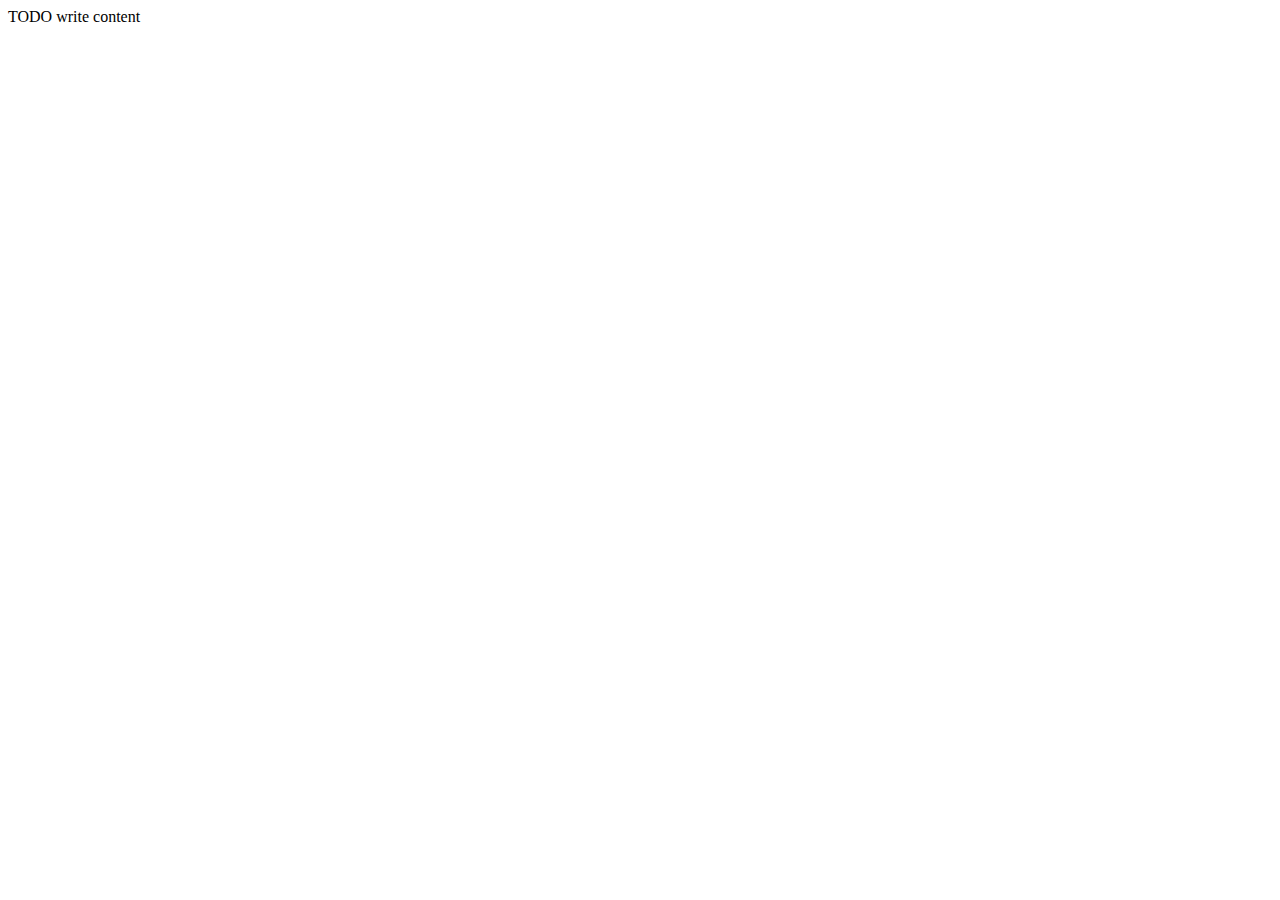
==== public_html/public_html/index.html @ 5fe75bdf "first commit" ====
<!DOCTYPE html>
<!--
To change this license header, choose License Headers in Project Properties.
To change this template file, choose Tools | Templates
and open the template in the editor.
-->
<html>
    <head>
        <title>TODO supply a title</title>
        <meta charset="UTF-8">
        <meta name="viewport" content="width=device-width, initial-scale=1.0">
    </head>
    <body>
        <div>TODO write content</div>
    </body>
</html>
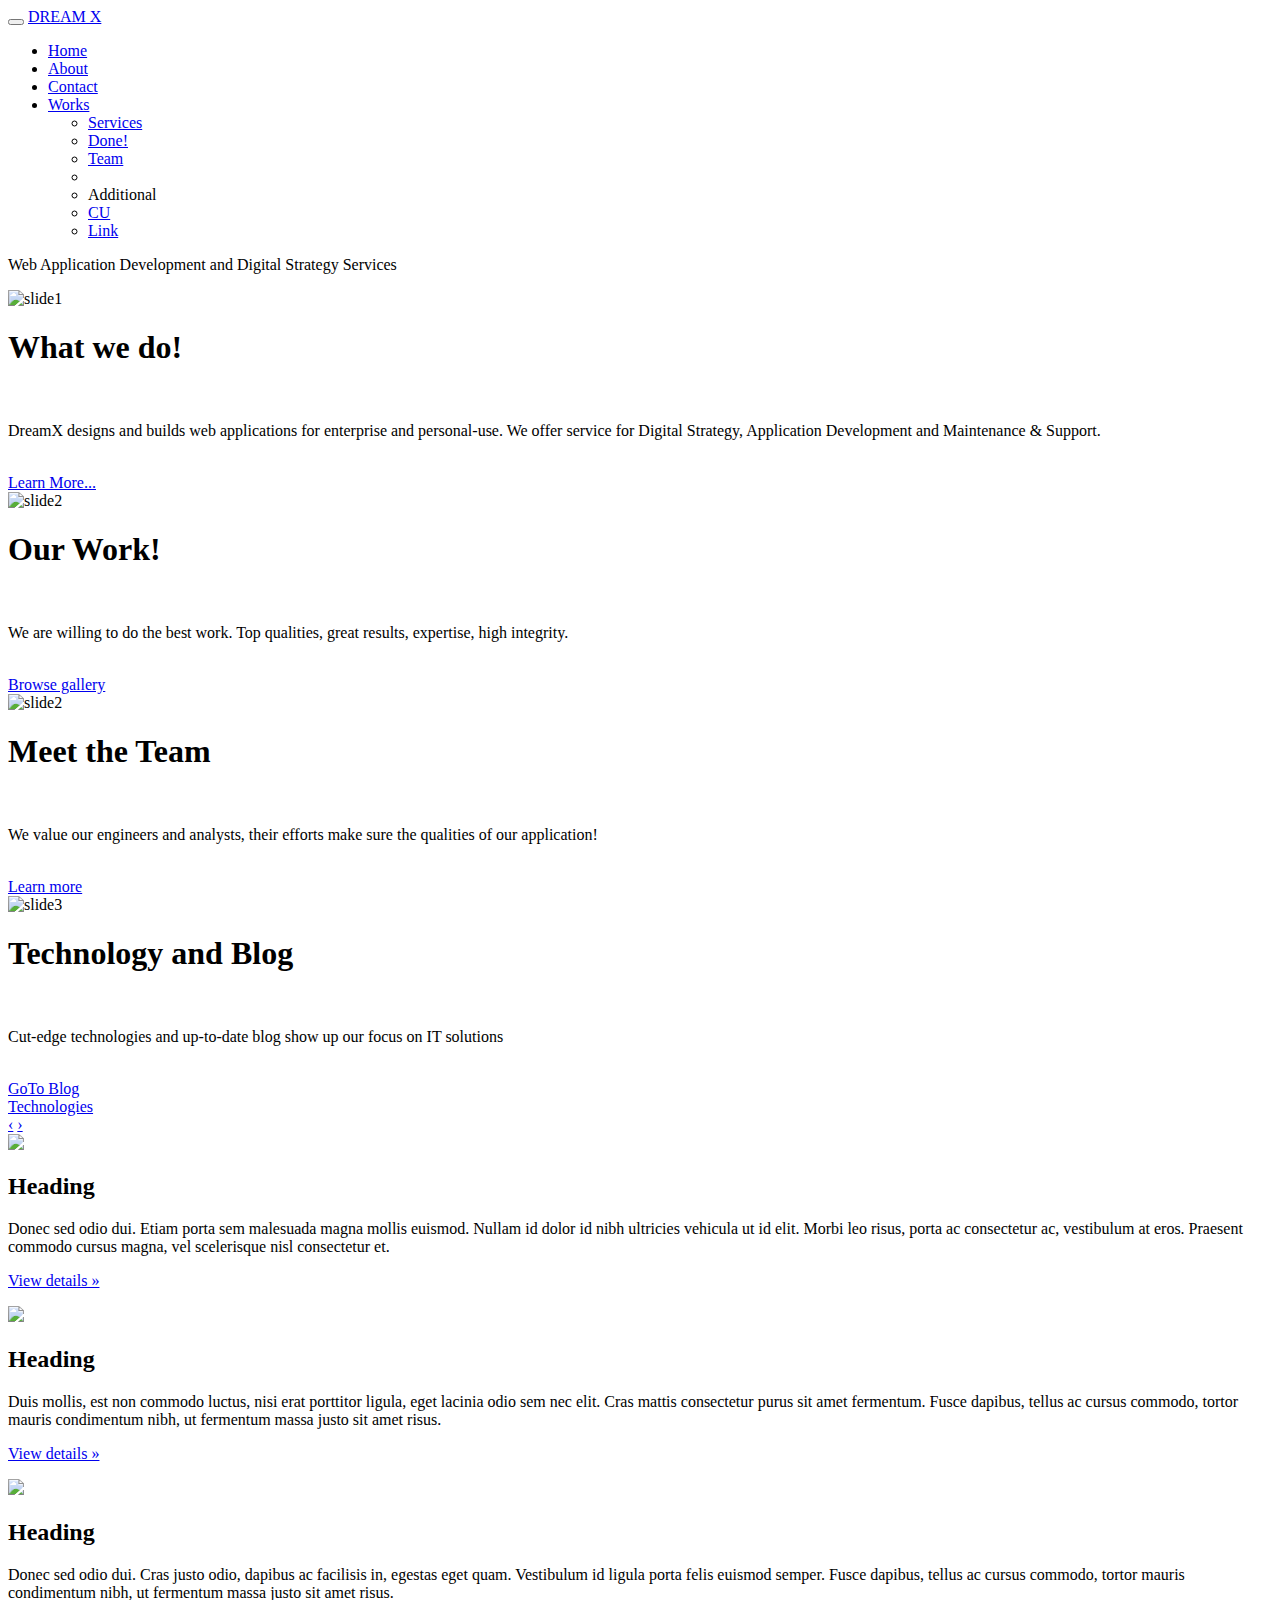
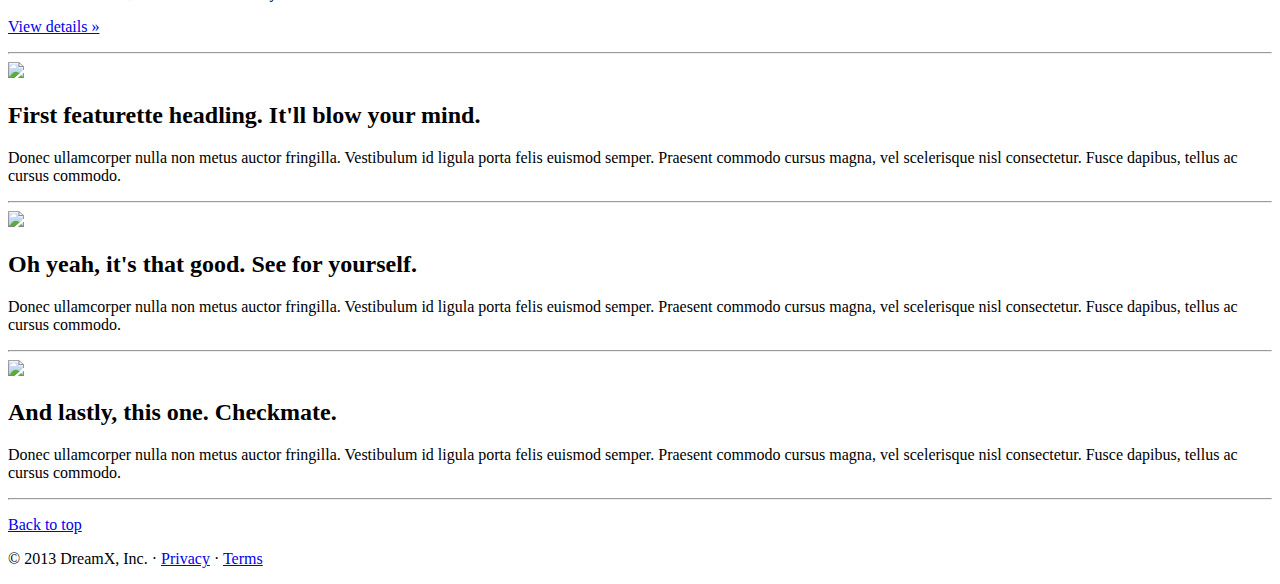
==== commit 72ab5da9: "-get all files in dream-x.org website" ====
--- a/public_html/public_html/index.html
+++ b/public_html/public_html/index.html
@@ -1,16 +1,225 @@
 <!DOCTYPE html>
-<!--
-To change this license header, choose License Headers in Project Properties.
-To change this template file, choose Tools | Templates
-and open the template in the editor.
+<html lang="en">
+  <head>
+    <meta charset="utf-8">
+    <title>DreamX, solution to your application</title>
+    <meta name="viewport" content="width=device-width, initial-scale=1.0">
+    <meta name="description" content="">
+    <meta name="author" content="http://simonewebdesign.it">
+
+    <!-- Le styles -->
+    <link rel="stylesheet" href="assets/css/bootstrap.min.css">
+    <link rel="stylesheet" href="assets/css/bootstrap-responsive.min.css">
+    <link rel="stylesheet" href="assets/css/style.css">
+    
+    <!-- HTML5 shim, for IE6-8 support of HTML5 elements -->
+    <!--[if lt IE 9]>
+<script src="../assets/js/html5shiv.js"></script>
+<![endif]-->
+
+    <!-- Fav and touch icons
+<link rel="apple-touch-icon-precomposed" sizes="144x144" href="assets/ico/apple-touch-icon-144-precomposed.png">
+<link rel="apple-touch-icon-precomposed" sizes="114x114" href="assets/ico/apple-touch-icon-114-precomposed.png">
+<link rel="apple-touch-icon-precomposed" sizes="72x72" href="assets/ico/apple-touch-icon-72-precomposed.png">
+<link rel="apple-touch-icon-precomposed" href="assets/ico/apple-touch-icon-57-precomposed.png">
+<link rel="shortcut icon" href="assets/ico/favicon.png">
 -->
-<html>
-    <head>
-        <title>TODO supply a title</title>
-        <meta charset="UTF-8">
-        <meta name="viewport" content="width=device-width, initial-scale=1.0">
-    </head>
-    <body>
-        <div>TODO write content</div>
-    </body>
+  </head>
+
+  <body>
+
+
+    <!-- NAVBAR
+================================================== -->
+    <div class="navbar-wrapper">
+      <!-- Wrap the .navbar in .container to center it within the absolutely positioned parent. -->
+      <div class="container">
+
+        <div class="navbar navbar-inverse">
+          <div class="navbar-inner">
+            <!-- Responsive Navbar Part 1: Button for triggering responsive navbar (not covered in tutorial). Include responsive CSS to utilize. -->
+            <button type="button" class="btn btn-navbar" data-toggle="collapse" data-target=".nav-collapse">
+              <span class="icon-bar"></span>
+              <span class="icon-bar"></span>
+              <span class="icon-bar"></span>
+            </button>
+            <a class="brand" href="#"> DREAM X </a>
+            <!-- Responsive Navbar Part 2: Place all navbar contents you want collapsed withing .navbar-collapse.collapse. -->
+            <div class="nav-collapse collapse">
+              <ul class="nav">
+                <li class="active"><a href="#">Home</a></li>
+                <li><a href="#about">About</a></li>
+                <li><a href="#contact">Contact</a></li>
+                <!-- Read about Bootstrap dropdowns at http://twitter.github.com/bootstrap/javascript.html#dropdowns -->
+                <li class="dropdown">
+                  <a href="#" class="dropdown-toggle" data-toggle="dropdown">Works<b class="caret"></b></a>
+                  <ul class="dropdown-menu">
+                    <li><a href="#">Services</a></li>
+                    <li><a href="#">Done!</a></li>
+                    <li><a href="#">Team</a></li>
+                    <li class="divider"></li>
+                    <li class="nav-header">Additional</li>
+                    <li><a href="#">CU</a></li>
+                    <li><a href="#">Link</a></li>
+                  </ul>
+                </li>
+              </ul>
+            </div><!--/.nav-collapse -->
+          </div><!-- /.navbar-inner -->
+          
+        </div><!-- /.navbar -->
+        <div>
+             <p class="lead" style="color: black"> Web Application Development and Digital Strategy Services </p>       
+        </div>
+      </div> <!-- /.container -->
+    </div><!-- /.navbar-wrapper -->
+
+
+
+    <!-- Carousel
+================================================== -->
+    <div id="myCarousel" class="carousel slide">
+      <div class="carousel-inner">
+        <div class="item active">
+          <img src="assets/img/index/slide-01.jpg" alt="slide1">
+          <div class="container">
+            <div class="carousel-caption">
+              <h1>What we do!</h1>
+              <br>
+              <p class="lead">DreamX designs and builds web applications for enterprise and personal-use.
+                              We offer service for Digital Strategy, Application Development and Maintenance & Support. </p>
+              <br>
+              <a class="btn btn-large btn-primary" href="#">Learn More...</a>
+            </div>
+          </div>
+        </div>
+        <div class="item">
+          <img src="assets/img/index/slide-02.jpg" alt="slide2">
+          <div class="container">
+            <div class="carousel-caption">
+              <h1>Our Work!</h1>
+              <br>
+              <p class="lead">We are willing to do the best work. Top qualities, great results, expertise, high integrity.</p>
+              <br>
+              <a class="btn btn-large btn-primary" href="#">Browse gallery</a>
+            </div>
+          </div>
+        </div>
+        <div class="item">
+          <img src="assets/img/index/slide-02.jpg" alt="slide2">
+          <div class="container">
+            <div class="carousel-caption">
+              <h1>Meet the Team</h1>
+              <br>
+              <p class="lead">We value our engineers and analysts, their efforts make sure the qualities of our application!</p>
+              <br>
+              <a class="btn btn-large btn-primary" href="#">Learn more</a>
+            </div>
+          </div>
+        </div>
+        <div class="item">
+          <img src="assets/img/index/slide-03.jpg" alt="slide3">
+          <div class="container">
+            <div class="carousel-caption">
+              <h1>Technology and Blog</h1>
+              <br>
+              <p class="lead">Cut-edge technologies and up-to-date blog show up our focus on IT solutions</p>
+              <br>
+              <a class="btn btn-large btn-primary" href="#">GoTo Blog</a>
+              <br>
+              <a class="btn btn-large btn-primary" href="#">Technologies</a>
+            </div>
+          </div>
+        </div>
+      </div>
+      <a class="left carousel-control" href="#myCarousel" data-slide="prev">&lsaquo;</a>
+      <a class="right carousel-control" href="#myCarousel" data-slide="next">&rsaquo;</a>
+    </div><!-- /.carousel -->
+
+
+
+    <!-- Marketing messaging and featurettes
+================================================== -->
+    <!-- Wrap the rest of the page in another container to center all the content. -->
+
+    <div class="container marketing">
+
+      <!-- Three columns of text below the carousel -->
+      <div class="row">
+        <div class="span4">
+          <img class="img-circle" src="http://placekitten.com/140/140" >
+          <h2>Heading</h2>
+          <p>Donec sed odio dui. Etiam porta sem malesuada magna mollis euismod. Nullam id dolor id nibh ultricies vehicula ut id elit. Morbi leo risus, porta ac consectetur ac, vestibulum at eros. Praesent commodo cursus magna, vel scelerisque nisl consectetur et.</p>
+          <p><a class="btn" href="#">View details &raquo;</a></p>
+        </div><!-- /.span4 -->
+        <div class="span4">
+          <img class="img-circle" src="http://placekitten.com/140/140">
+          <h2>Heading</h2>
+          <p>Duis mollis, est non commodo luctus, nisi erat porttitor ligula, eget lacinia odio sem nec elit. Cras mattis consectetur purus sit amet fermentum. Fusce dapibus, tellus ac cursus commodo, tortor mauris condimentum nibh, ut fermentum massa justo sit amet risus.</p>
+          <p><a class="btn" href="#">View details &raquo;</a></p>
+        </div><!-- /.span4 -->
+        <div class="span4">
+          <img class="img-circle" src="http://placekitten.com/140/140">
+          <h2>Heading</h2>
+          <p>Donec sed odio dui. Cras justo odio, dapibus ac facilisis in, egestas eget quam. Vestibulum id ligula porta felis euismod semper. Fusce dapibus, tellus ac cursus commodo, tortor mauris condimentum nibh, ut fermentum massa justo sit amet risus.</p>
+          <p><a class="btn" href="#">View details &raquo;</a></p>
+        </div><!-- /.span4 -->
+      </div><!-- /.row -->
+
+
+      <!-- START THE FEATURETTES -->
+
+      <hr class="featurette-divider">
+
+      <div class="featurette">
+        <img class="featurette-image pull-right" src="assets/img/browser-icon-chrome.png">
+        <h2 class="featurette-heading">First featurette headling. <span class="muted">It'll blow your mind.</span></h2>
+        <p class="lead">Donec ullamcorper nulla non metus auctor fringilla. Vestibulum id ligula porta felis euismod semper. Praesent commodo cursus magna, vel scelerisque nisl consectetur. Fusce dapibus, tellus ac cursus commodo.</p>
+      </div>
+
+      <hr class="featurette-divider">
+
+      <div class="featurette">
+        <img class="featurette-image pull-left" src="assets/img/browser-icon-firefox.png">
+        <h2 class="featurette-heading">Oh yeah, it's that good. <span class="muted">See for yourself.</span></h2>
+        <p class="lead">Donec ullamcorper nulla non metus auctor fringilla. Vestibulum id ligula porta felis euismod semper. Praesent commodo cursus magna, vel scelerisque nisl consectetur. Fusce dapibus, tellus ac cursus commodo.</p>
+      </div>
+
+      <hr class="featurette-divider">
+
+      <div class="featurette">
+        <img class="featurette-image pull-right" src="assets/img/browser-icon-safari.png">
+        <h2 class="featurette-heading">And lastly, this one. <span class="muted">Checkmate.</span></h2>
+        <p class="lead">Donec ullamcorper nulla non metus auctor fringilla. Vestibulum id ligula porta felis euismod semper. Praesent commodo cursus magna, vel scelerisque nisl consectetur. Fusce dapibus, tellus ac cursus commodo.</p>
+      </div>
+
+      <hr class="featurette-divider">
+
+      <!-- /END THE FEATURETTES -->
+
+
+      <!-- FOOTER -->
+      <footer>
+        <p class="pull-right"><a href="#">Back to top</a></p>
+        <p>&copy; 2013 DreamX, Inc. &middot; <a href="#">Privacy</a> &middot; <a href="#">Terms</a></p>
+      </footer>
+
+    </div><!-- /.container -->
+
+
+
+    <!-- Le javascript
+================================================== -->
+    <!-- Placed at the end of the document so the pages load faster -->
+    <script src="http://code.jquery.com/jquery-latest.min.js"></script>
+    <script src="assets/js/bootstrap.min.js"></script>
+    <script>
+      !function ($) {
+        $(function(){
+          // carousel demo
+          $('#myCarousel').carousel()
+        })
+      }(window.jQuery)
+    </script>
+  </body>
 </html>
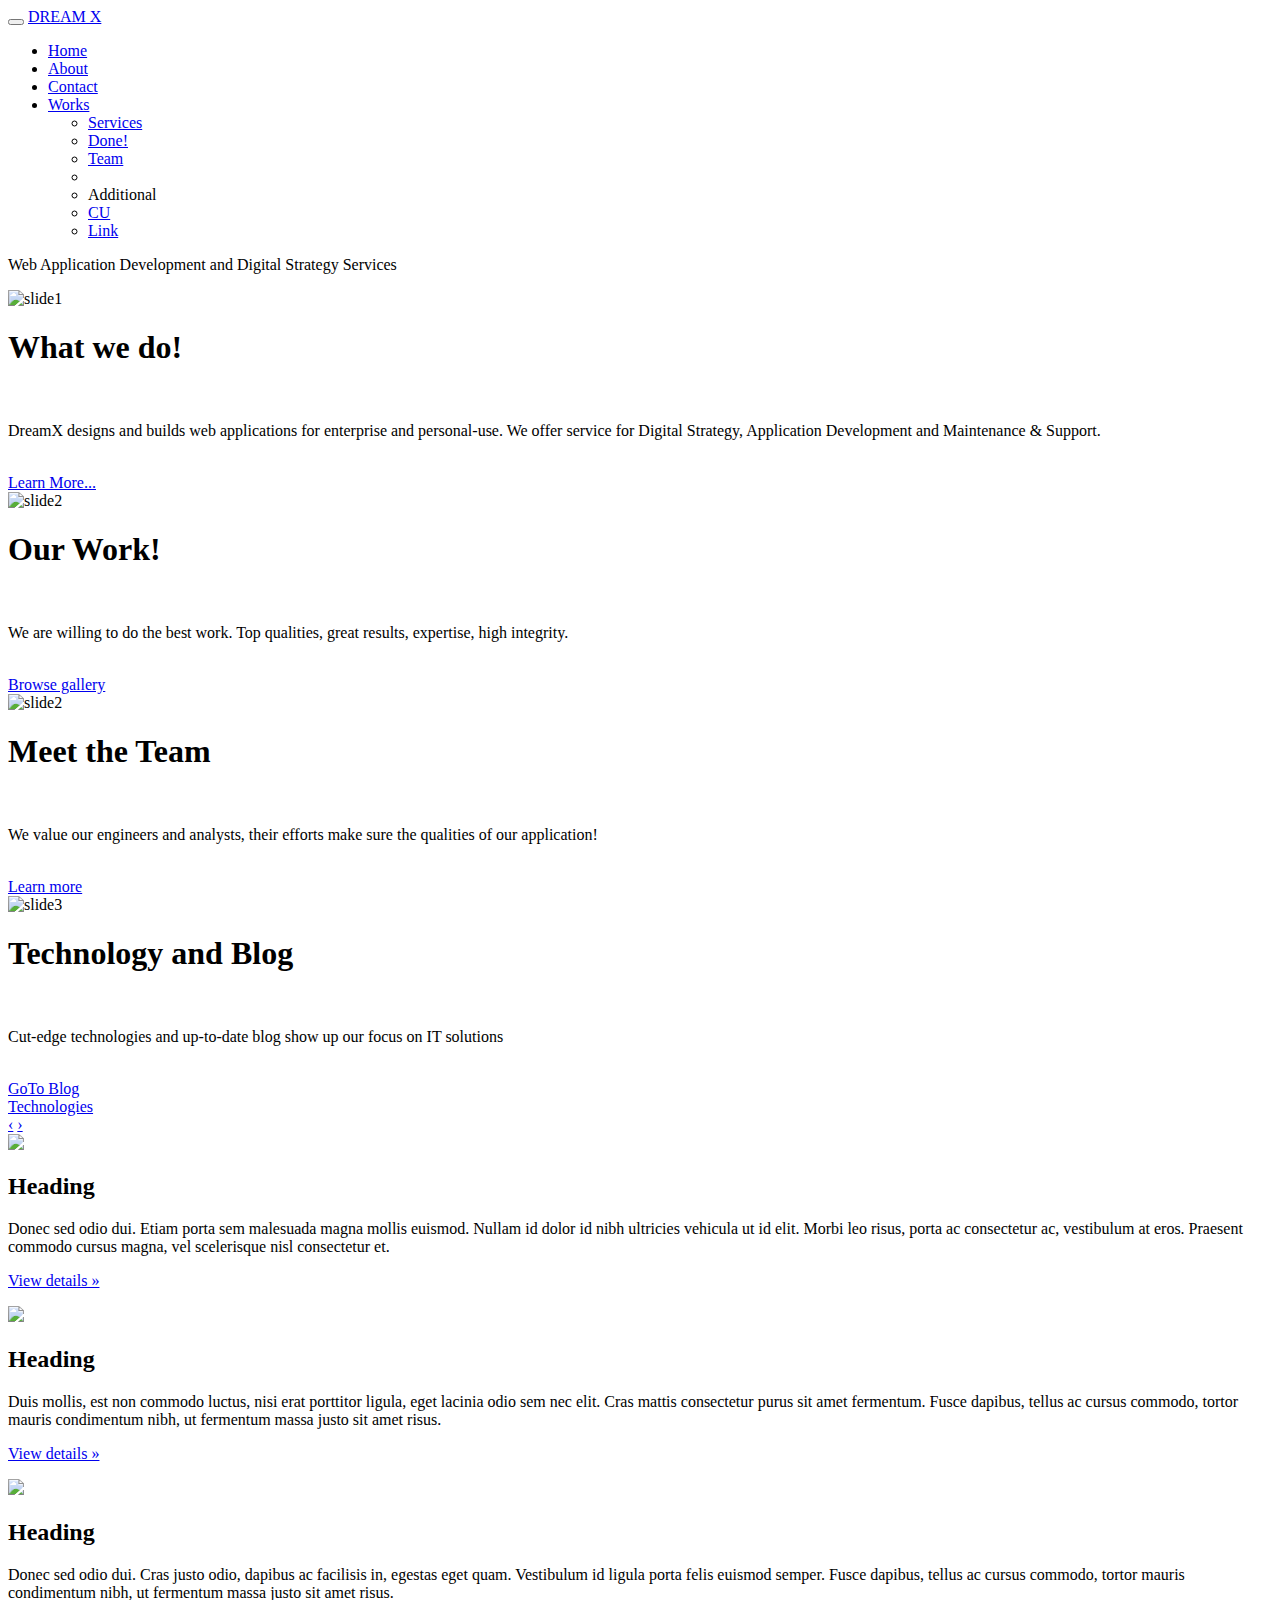
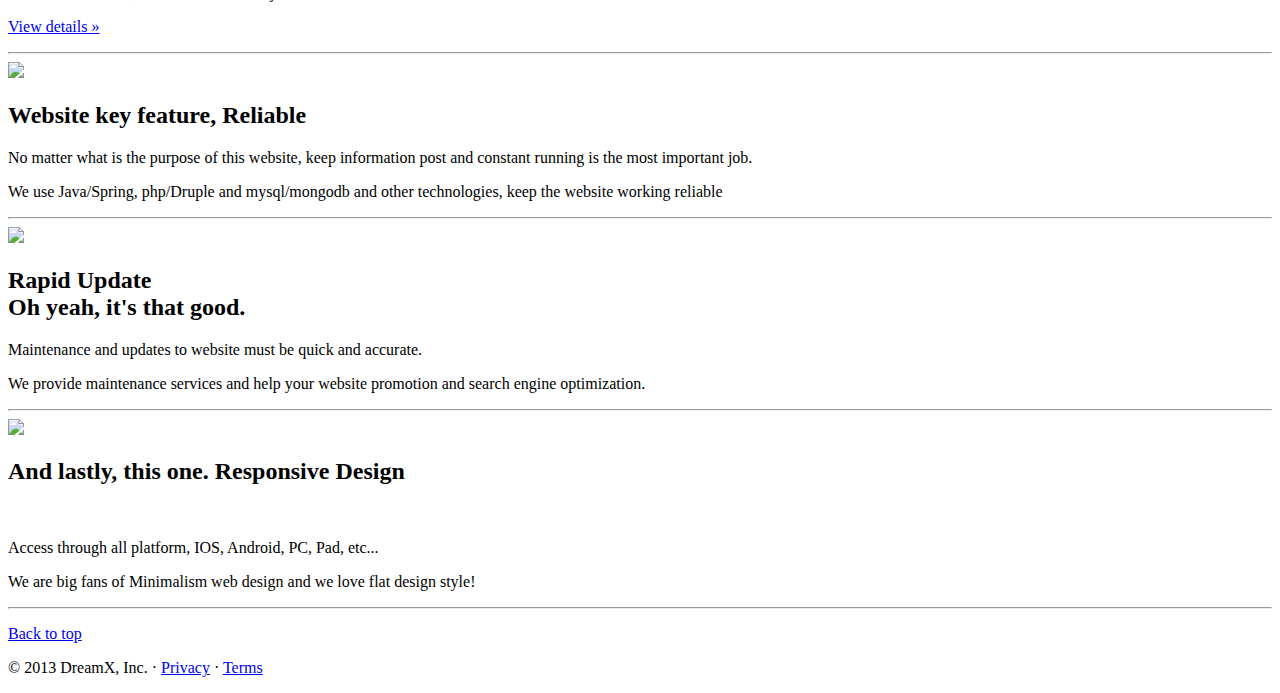
==== commit 274bb384: "-edit index for dreamx" ====
--- a/public_html/public_html/index.html
+++ b/public_html/public_html/index.html
@@ -173,30 +173,33 @@
 
       <div class="featurette">
         <img class="featurette-image pull-right" src="assets/img/browser-icon-chrome.png">
-        <h2 class="featurette-heading">First featurette headling. <span class="muted">It'll blow your mind.</span></h2>
-        <p class="lead">Donec ullamcorper nulla non metus auctor fringilla. Vestibulum id ligula porta felis euismod semper. Praesent commodo cursus magna, vel scelerisque nisl consectetur. Fusce dapibus, tellus ac cursus commodo.</p>
+        <h2 class="featurette-heading">Website key feature,  <span class="muted">Reliable</span></h2>
+        <p class="lead">No matter what is the purpose of this website, keep information post and constant running is the most important job. </p>
+        <p class="lead">We use Java/Spring, php/Druple and mysql/mongodb and other technologies, keep the website working reliable</p>
       </div>
 
       <hr class="featurette-divider">
 
       <div class="featurette">
         <img class="featurette-image pull-left" src="assets/img/browser-icon-firefox.png">
-        <h2 class="featurette-heading">Oh yeah, it's that good. <span class="muted">See for yourself.</span></h2>
-        <p class="lead">Donec ullamcorper nulla non metus auctor fringilla. Vestibulum id ligula porta felis euismod semper. Praesent commodo cursus magna, vel scelerisque nisl consectetur. Fusce dapibus, tellus ac cursus commodo.</p>
+        <h2 class="featurette-heading"><span class="muted">Rapid Update</span><br/> Oh yeah, it's that good. </h2>
+        <p class="lead">Maintenance and updates to website must be quick and accurate. </p>
+        <p class="lead">We provide maintenance services and help your website promotion and search engine optimization.</p>
       </div>
 
       <hr class="featurette-divider">
 
       <div class="featurette">
         <img class="featurette-image pull-right" src="assets/img/browser-icon-safari.png">
-        <h2 class="featurette-heading">And lastly, this one. <span class="muted">Checkmate.</span></h2>
-        <p class="lead">Donec ullamcorper nulla non metus auctor fringilla. Vestibulum id ligula porta felis euismod semper. Praesent commodo cursus magna, vel scelerisque nisl consectetur. Fusce dapibus, tellus ac cursus commodo.</p>
+        <h2 class="featurette-heading">And lastly, this one. <span class="muted">Responsive Design</span></h2>
+        <br/>
+        <p class="lead">Access through all platform, IOS, Android, PC, Pad, etc... </p>
+        <p class="lead">We are big fans of Minimalism web design and we love flat design style! </p>
       </div>
 
       <hr class="featurette-divider">
 
       <!-- /END THE FEATURETTES -->
-
 
       <!-- FOOTER -->
       <footer>
@@ -205,8 +208,6 @@
       </footer>
 
     </div><!-- /.container -->
-
-
 
     <!-- Le javascript
 ================================================== -->
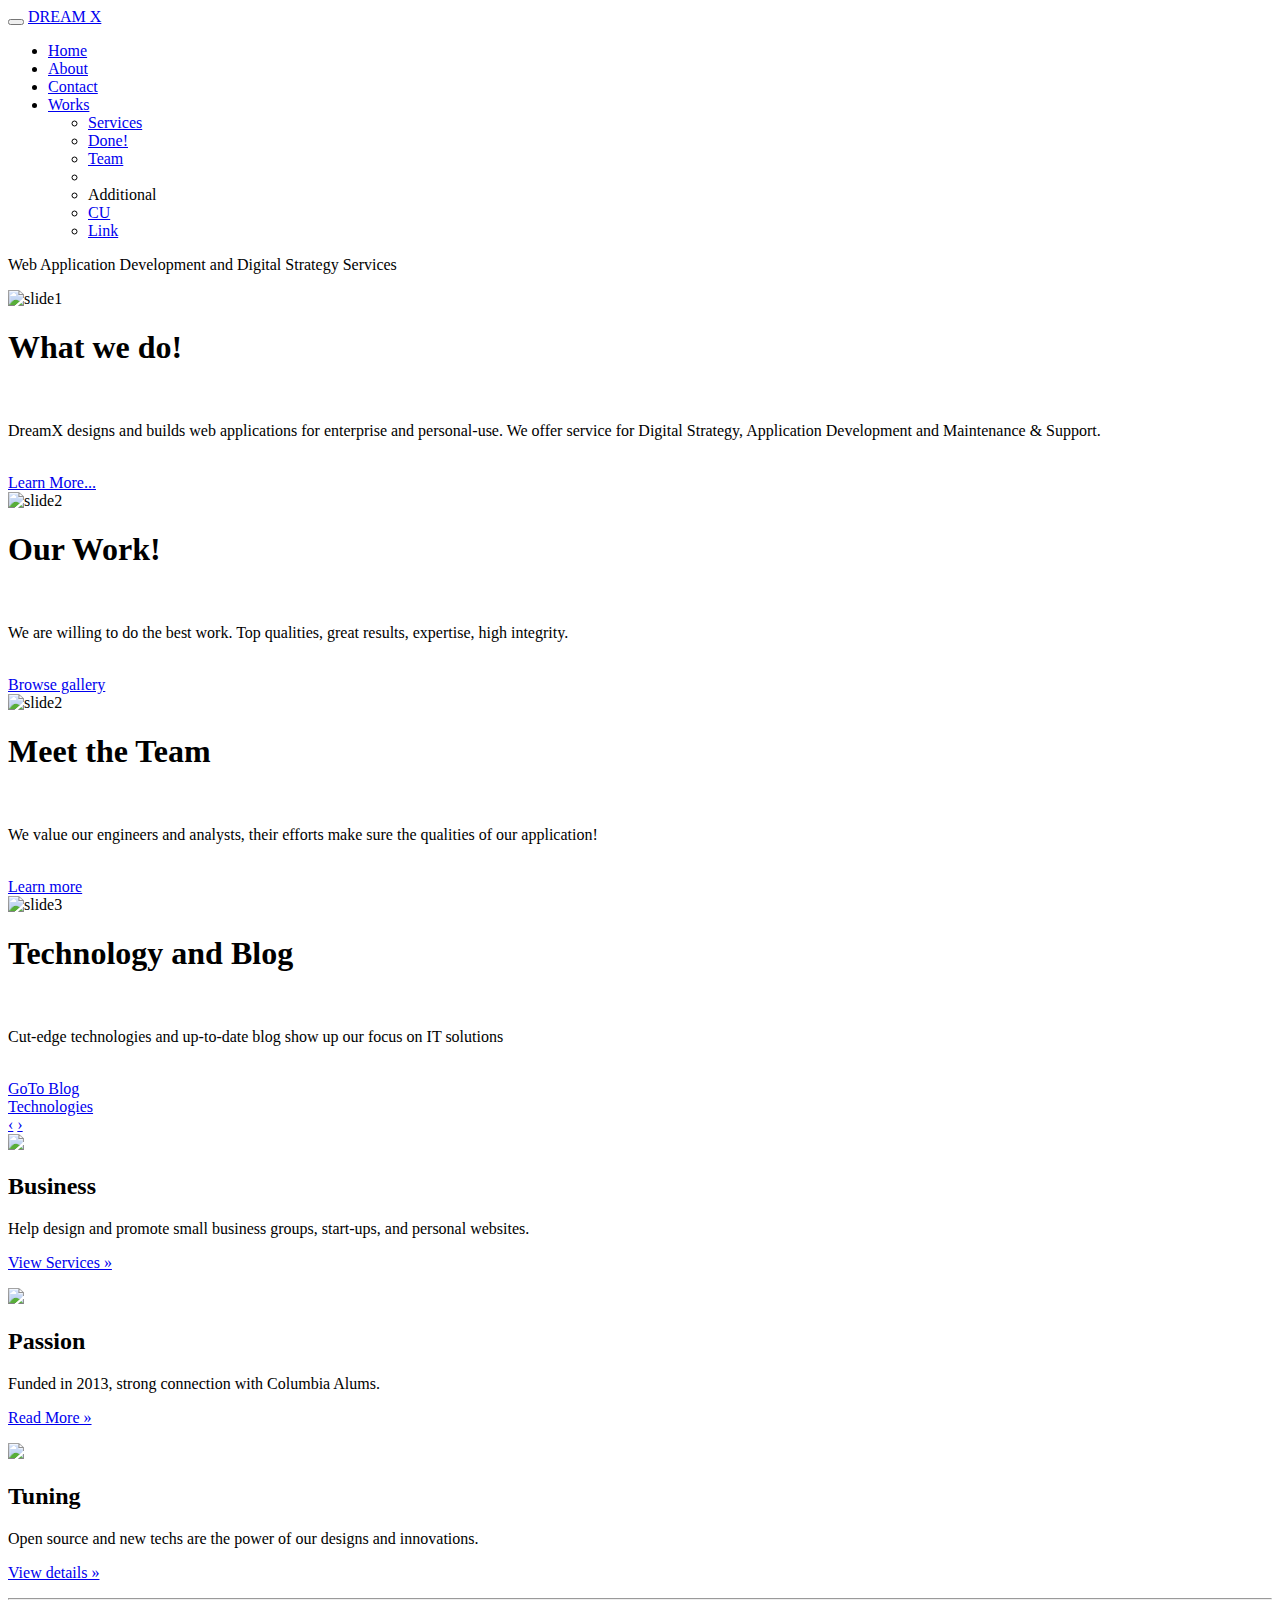
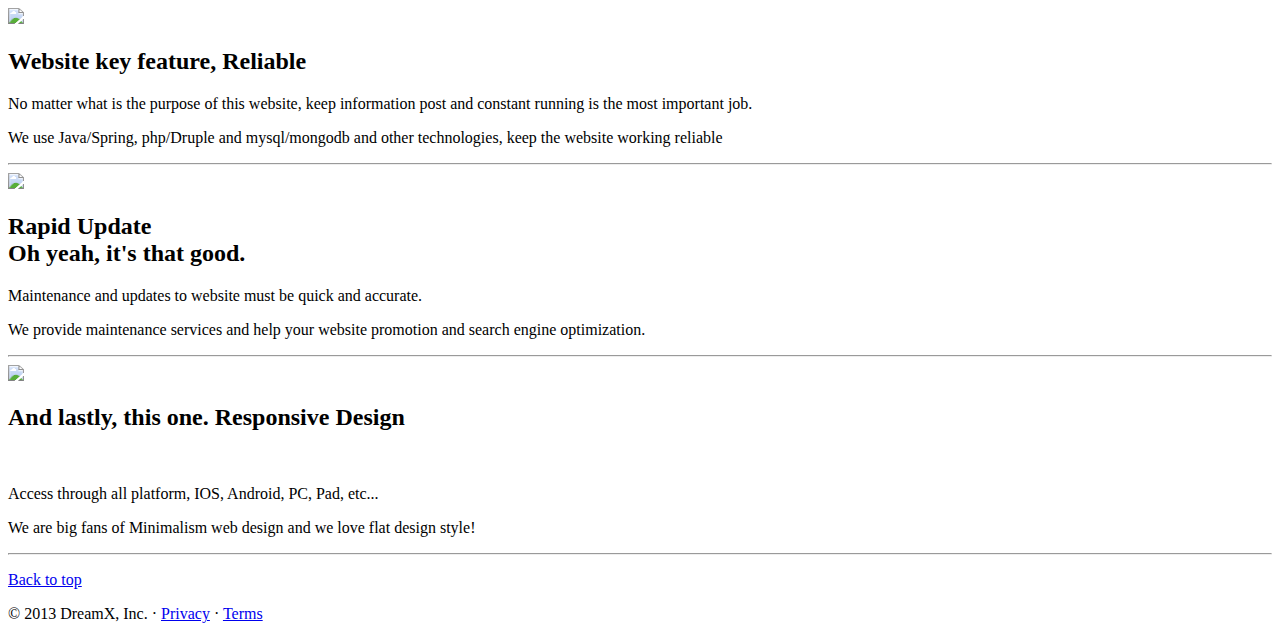
==== commit 6899d555: "-edit index 2" ====
--- a/public_html/public_html/index.html
+++ b/public_html/public_html/index.html
@@ -147,21 +147,21 @@
       <!-- Three columns of text below the carousel -->
       <div class="row">
         <div class="span4">
-          <img class="img-circle" src="http://placekitten.com/140/140" >
-          <h2>Heading</h2>
-          <p>Donec sed odio dui. Etiam porta sem malesuada magna mollis euismod. Nullam id dolor id nibh ultricies vehicula ut id elit. Morbi leo risus, porta ac consectetur ac, vestibulum at eros. Praesent commodo cursus magna, vel scelerisque nisl consectetur et.</p>
-          <p><a class="btn" href="#">View details &raquo;</a></p>
+          <img class="img-circle" src="assets/img/browser-icon-firefox.png" >
+          <h2>Business</h2>
+          <p>Help design and promote small business groups, start-ups, and personal websites. </p>
+          <p><a class="btn" href="#">View Services &raquo;</a></p>
         </div><!-- /.span4 -->
         <div class="span4">
-          <img class="img-circle" src="http://placekitten.com/140/140">
-          <h2>Heading</h2>
-          <p>Duis mollis, est non commodo luctus, nisi erat porttitor ligula, eget lacinia odio sem nec elit. Cras mattis consectetur purus sit amet fermentum. Fusce dapibus, tellus ac cursus commodo, tortor mauris condimentum nibh, ut fermentum massa justo sit amet risus.</p>
-          <p><a class="btn" href="#">View details &raquo;</a></p>
+          <img class="img-circle" src="assets/img/browser-icon-chrome.png">
+          <h2>Passion</h2>
+          <p>Funded in 2013, strong connection with Columbia Alums.   </p>
+          <p><a class="btn" href="#">Read More &raquo;</a></p>
         </div><!-- /.span4 -->
         <div class="span4">
-          <img class="img-circle" src="http://placekitten.com/140/140">
-          <h2>Heading</h2>
-          <p>Donec sed odio dui. Cras justo odio, dapibus ac facilisis in, egestas eget quam. Vestibulum id ligula porta felis euismod semper. Fusce dapibus, tellus ac cursus commodo, tortor mauris condimentum nibh, ut fermentum massa justo sit amet risus.</p>
+          <img class="img-circle" src="assets/img/browser-icon-safari.png">
+          <h2>Tuning</h2>
+          <p>Open source and new techs are the power of our designs and innovations. </p>
           <p><a class="btn" href="#">View details &raquo;</a></p>
         </div><!-- /.span4 -->
       </div><!-- /.row -->
